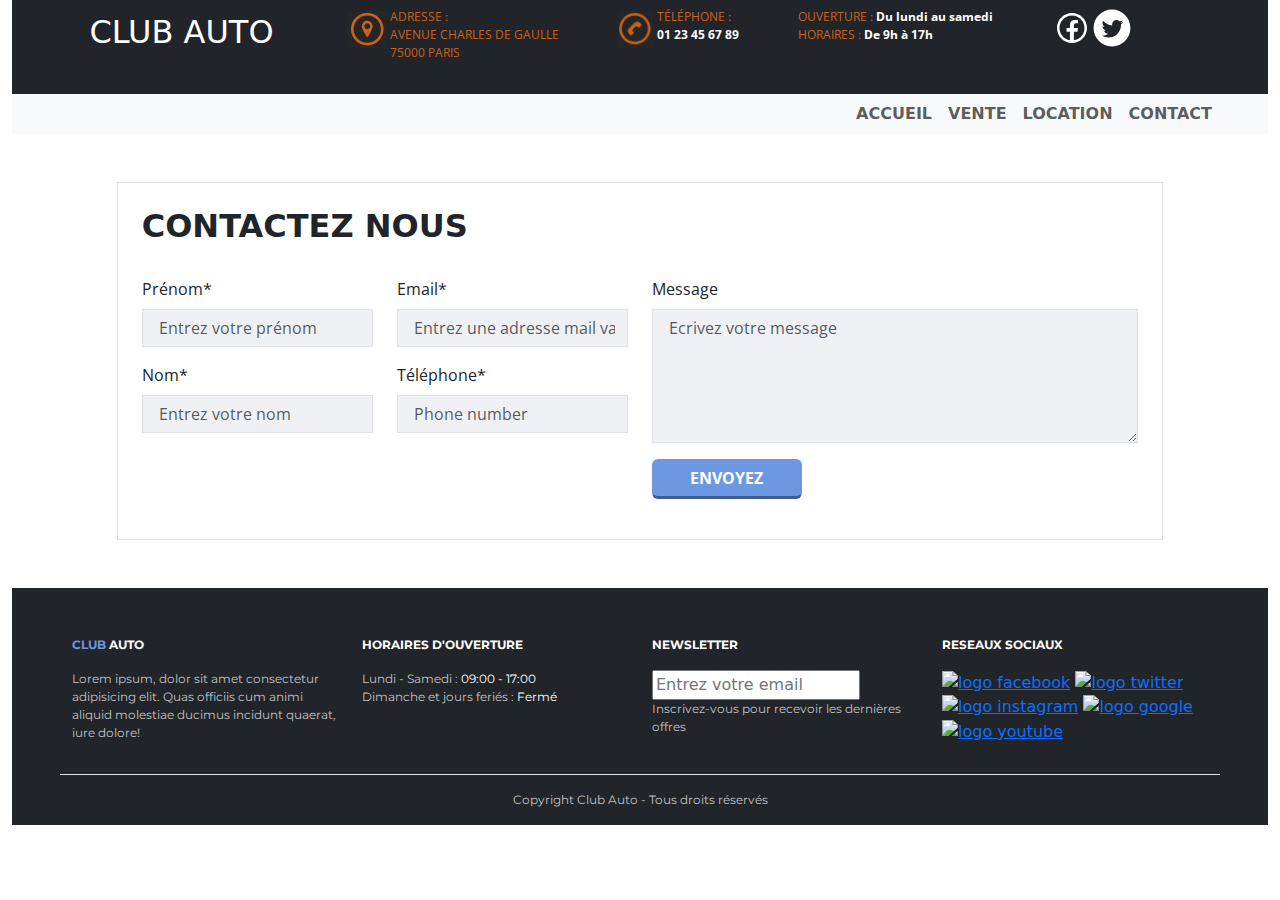
==== contact.html @ 51f3c4f4 "2" ====
<!DOCTYPE html>
<html lang="fr">

<head>
    <meta charset="utf-8">
    <meta name="viewport" content="width=device-width, initial-scale=1.0">
    <meta name="description"
        content="Club Auto: Vente et location de voitures de qualité. Découvrez notre gamme diversifiée, des ofrres spéciales et un service client exceptionnel">
    <!-- description en 160 caractères max-->
    <title>CLUB AUTO - Page d'accueil</title>
    <link rel="stylesheet" href="/css/normalize.css">
    <link rel="stylesheet" href="/css/bootstrap.min.css">
    <link rel="stylesheet" href="/css/style.css">
    <script src="js/bootstrap.bundle.min.js"></script>
</head>

<body>
    <div class="container-fluid">
        <header class="navbar navbar-dark bg-dark align-items-start justify-content-around ps-5 pe-5">

            <h1 class="navbar-brand fs-2 d-md-flex">CLUB AUTO</h1>
            <div class="adresse d-none d-md-flex">
                <img src="/images/icone-adresse.png" alt="logo adresse">
                <p class="navbar-text orange-text pt-0">ADRESSE : <br><span class="titleBlancAdresse"> AVENUE CHARLES DE
                        GAULLE<br> 75000
                        PARIS</span> </p>
            </div>
            <div class="telephone d-flex">
                <img src="/images/icon-telephone.png" alt="logo telephone">
                <p class="navbar-text orange-text pt-0">TÉLÉPHONE : <br><span class="titleBlanc">01 23 45 67 89</span>
                </p>
            </div>
            <div class="ouverture d-none d-md-flex">
                <p class="navbar-text orange-text pt-0">OUVERTURE : <span class="titleBlanc">Du lundi au
                        samedi</span><br>
                    HORAIRES : <span class="titleBlanc">De 9h à 17h</span></p>
            </div>
            <div class="reseauxSociaux d-none d-md-flex">
                <a href="https://www.facebook.com" target="_blank"><img src="/images/facebook.svg"
                        alt="logo facebook"></a>
                <a href="https://www.twitter.com" target="_blank"><img src="/images/twitter.svg" alt=""></a>
            </div>
            <div>
                <button class="navbar-toggler d-sm-none" data-bs-toggle="collapse"
                    data-bs-target="#navbar-content"><span class="navbar-toggler-icon"></span>
                </button>
            </div>
        </header>
        <header class="navbar navbar-expand-sm navbar-light bg-light justify-content-end pe-5 pt-0 pb-0 ps-3 mb-5">

            <nav class="collapse navbar-collapse justify-content-end" id="navbar-content">
                <ul class="navbar-nav d-md">
                    <li class="nav-item fw-bold"><a class="nav-link" href="index.html"
                            title="Vers la page d'accueil du site Club Auto">ACCUEIL</a></li>
                    <li class="nav-item fw-bold"><a class="nav-link" href="vente.html"
                            title="Vers la page de vente du site">VENTE</a></li>
                    <li class="nav-item fw-bold"><a class="nav-link" href="#">LOCATION</a></li>
                    <li class="nav-item fw-bold"><a class="nav-link" href="contact.html"
                            title="Vers la page de contact du site">CONTACT</a></li>
                </ul>
            </nav>
        </header>
    </div>

    <main class="container-fluid">
        <form class="col-10 mx-auto py-4 border px-4">
            <h1 class="fs-2 fw-bold pb-4">CONTACTEZ NOUS</h1>
            <fieldset>
                <div class="row">
                    <div class="col-12 col-lg-3">
                        <div class="mb-3">
                            <label for="Prenom" class="form-label">Prénom*</label>
                            <input type="text" name="Prenom" id="Prenom" class="inputContact form-control ps-3 rounded-0"
                                placeholder="Entrez votre prénom">
                        </div>
                        <div class="mb-3">
                            <label for="Nom" class="form-label">Nom*</label>
                            <input type="text" name="Nom" id="Nom" class="inputContact form-control ps-3 rounded-0"
                                placeholder="Entrez votre nom">
                        </div>
                    </div>
                    <div class="col-12 col-lg-3">
                        <div class="mb-3">
                            <label for="email" class="form-label">Email*</label>
                            <input type="email" name="email" id="email" class="inputContact form-control ps-3 rounded-0"
                                placeholder="Entrez une adresse mail valide">
                        </div>
                        <div class="mb-3">
                            <label for="telephone" class="form-label">Téléphone*</label>
                            <input type="number" name="telephone" id="telephone"
                                class="inputContact form-control ps-3 rounded-0" placeholder="Phone number">
                        </div>
                    </div>
                    <div class="col-12 col-lg-6">
                        <div class="mb-3">
                            <label for="message" class="form-label">Message</label>
                            <textarea name="message" id="message" cols="10" rows="5" placeholder="Ecrivez votre message"
                                class="inputContact form-control ps-3 rounded-0"></textarea>
                            <button type="submit" class="btn mt-3 boutonContact">ENVOYEZ</button>
                        </div>
                    </div>
                </div>
            </fieldset>
        </form>
    </main>

    <footer class="container-fluid">
        <div class="row mx-0 footer bg-dark g-4 pt-4 px-5 mt-5 justify-content-center">
            <div class="col-12 col-lg-3">
                <p class="fw-bold"><span id="ClubBleu">CLUB </span>AUTO</p>
                <p class="text-footer">Lorem ipsum, dolor sit amet consectetur adipisicing elit. Quas officiis cum animi
                    aliquid molestiae ducimus incidunt quaerat, iure dolore!</p>
            </div>
            <div class="col-12 col-lg-3">
                <p class="fw-bold">HORAIRES D'OUVERTURE</p>
                <p class="text-footer">Lundi - Samedi : <span class="text-horaires">09:00 - 17:00</span> <br>Dimanche et
                    jours feriés : <span class="text-horaires">Fermé</span></p>
            </div>
            <div class="col-12 col-lg-3">
                <p class="fw-bold">NEWSLETTER</p>
                <input type="email" placeholder="Entrez votre email">
                <!-- Ajouter bouton newsletter-->
                <p class="text-footer">Inscrivez-vous pour recevoir les dernières offres</p>
            </div>
            <div class="col-12 col-lg-3">
                <p class="fw-bold">RESEAUX SOCIAUX</p>
                <a href="https://facebook.com"><img src="/images/facebook-carré.svg" alt="logo facebook"></a>
                <a href="https://twitter.com"><img src="/images/twitter-carré.png" alt="logo twitter"></a>
                <a href="https://instagram.com"><img src="/images/instagram-carré.svg" alt="logo instagram"></a>
                <a href="https://google.com"><img src="/images/google-carré.svg" alt="logo google"></a>
                <a href="https://youtube.com"><img src="/images/youtube-carré.svg" alt="logo youtube"></a>
            </div>
            <div class="border-top mt-3 pt-3 ms-6">
                <p class="text-footer d-flex justify-content-center">Copyright Club Auto - Tous droits réservés</p>
            </div>
        </div>
    </footer>
</body>

</html>
---- css/style.css ----
@import url('https://fonts.googleapis.com/css2?family=Open+Sans:wght@300&display=swap');
@import url('https://fonts.googleapis.com/css2?family=Montserrat:wght@400;700&family=Open+Sans:wght@300&display=swap');

body p{
    font-family: Open Sans, sans-serif ;
    color: #232628;
    font-size: 12px;
}

h1 h2{
    font-family: Montserrat, sans-serif;
    font-weight: bolder;
}

.adresse{
    display: flex;
    align-items: flex-start;
}

.adresse img{
    max-width: 100%;
    height: auto;
    max-height: 40px;
    padding-top: 3px;
    padding-right: 3px;
}

.telephone img{
    max-width: 100%;
    height: auto;
    max-height: 40px;
    padding-top: 3px;
    padding-right: 3px;
}

.telephone{
    display: flex;
    align-items: flex-start;
}

.titleBlanc{
    color: white;
    font-weight: bold;
}

.orange-text{
    color: #CC6119;
}

.titleBlanc{
    color: white;
}

.reseauxSociaux img{
    width: 40px;
    height: auto;
}

.navbar-text,
.titleBlancAdresse,
.titleBlanc,
.ouverture{
    font-size: 12px;
}

.nav-item a:hover{
    background-color: #CC6119;
    color:  white;
}

.slogan{
    background-color: #232628;
    color: white;
}

.prixVente{
    background-color: #6C98E1;
}

.vente{
    background-color: #232628;
}

.carteVente{
    background-color: rgb(61, 57, 54);
}

hr{
    color: #c2c2c3;
}

.VehiculesRecents{
    background-color: #393f45;
}

.carteVente p{
    font-family: Open Sans;
}

del{
    font-family: Open Sans, sans-serif;
    color: #232628;
    font-size: 12px;
}

.border-cc6119{
    border-bottom: 3px solid #CC6119;
}

.li-vente a:hover{
    background-color: white;
    color: #232628;
}

.list-options img{
    width: 15px;
    height: 15px;
}

#ClubBleu{
    color: #6C98E1;
}

.iconesPourquoi{
    width: 100px;
    height: auto;
}

fieldset{
    font-family: Open Sans, sans-serif;
}

.inputContact{
    background-color: #ECEFF3e8;
}

.boutonContact{
    background-color: #6C98E1;
    color: white;
    width: 150px;
    border-bottom: solid #3c5d92;
    font-weight: bold;
}

footer p{
    color: white;
    font-family: Montserrat, sans-serif;
}

.text-footer{
    color: #c2c2c3;
}

.text-horaires{
    color: white;
}

footer img{
    height: 40px;
    width: 40px;
}
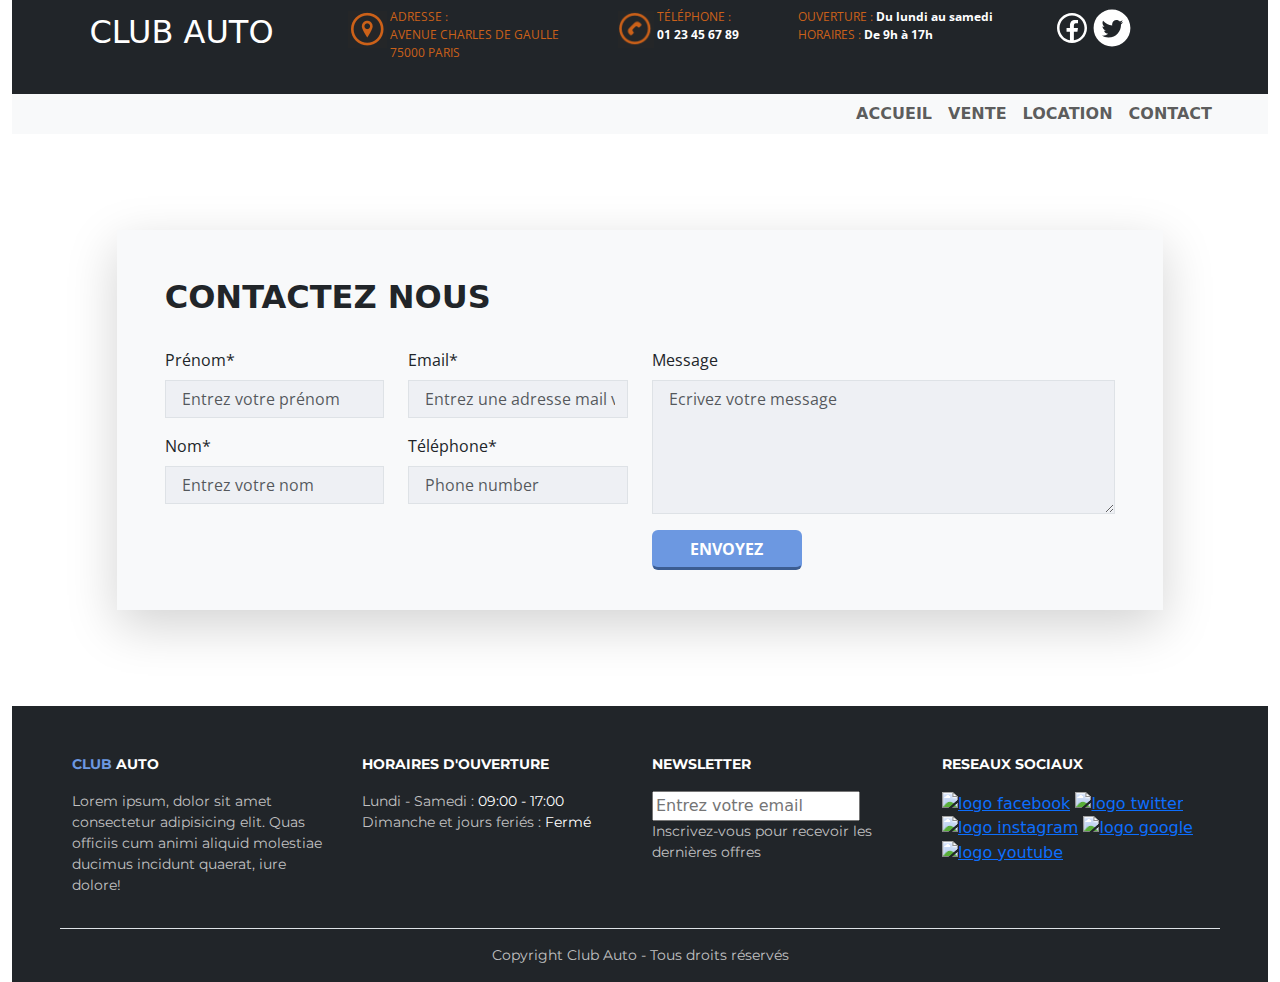
==== commit b802a798: "Add files via upload" ====
--- a/contact.html
+++ b/contact.html
@@ -62,8 +62,8 @@
         </header>
     </div>
 
-    <main class="container-fluid">
-        <form class="col-10 mx-auto py-4 border px-4">
+    <main class="container-fluid background-section py-5">
+        <form class="col-10 mx-auto pb-4 pt-5 px-5 bg-light shadow-lg">
             <h1 class="fs-2 fw-bold pb-4">CONTACTEZ NOUS</h1>
             <fieldset>
                 <div class="row">
--- a/css/style.css
+++ b/css/style.css
@@ -4,7 +4,7 @@
 body p{
     font-family: Open Sans, sans-serif ;
     color: #232628;
-    font-size: 12px;
+    font-size: 14px;
 }
 
 h1 h2{
@@ -122,8 +122,18 @@
 }
 
 .iconesPourquoi{
-    width: 100px;
+    width: 70px;
     height: auto;
+}
+
+.boutonPourquoi{
+    background-color: #6C98E1;
+    color: white;
+    width: 240px;
+    height: 50px;
+    border-bottom: solid #b2c8ea;
+    font-weight: bold;
+    border-radius: 2px;
 }
 
 fieldset{
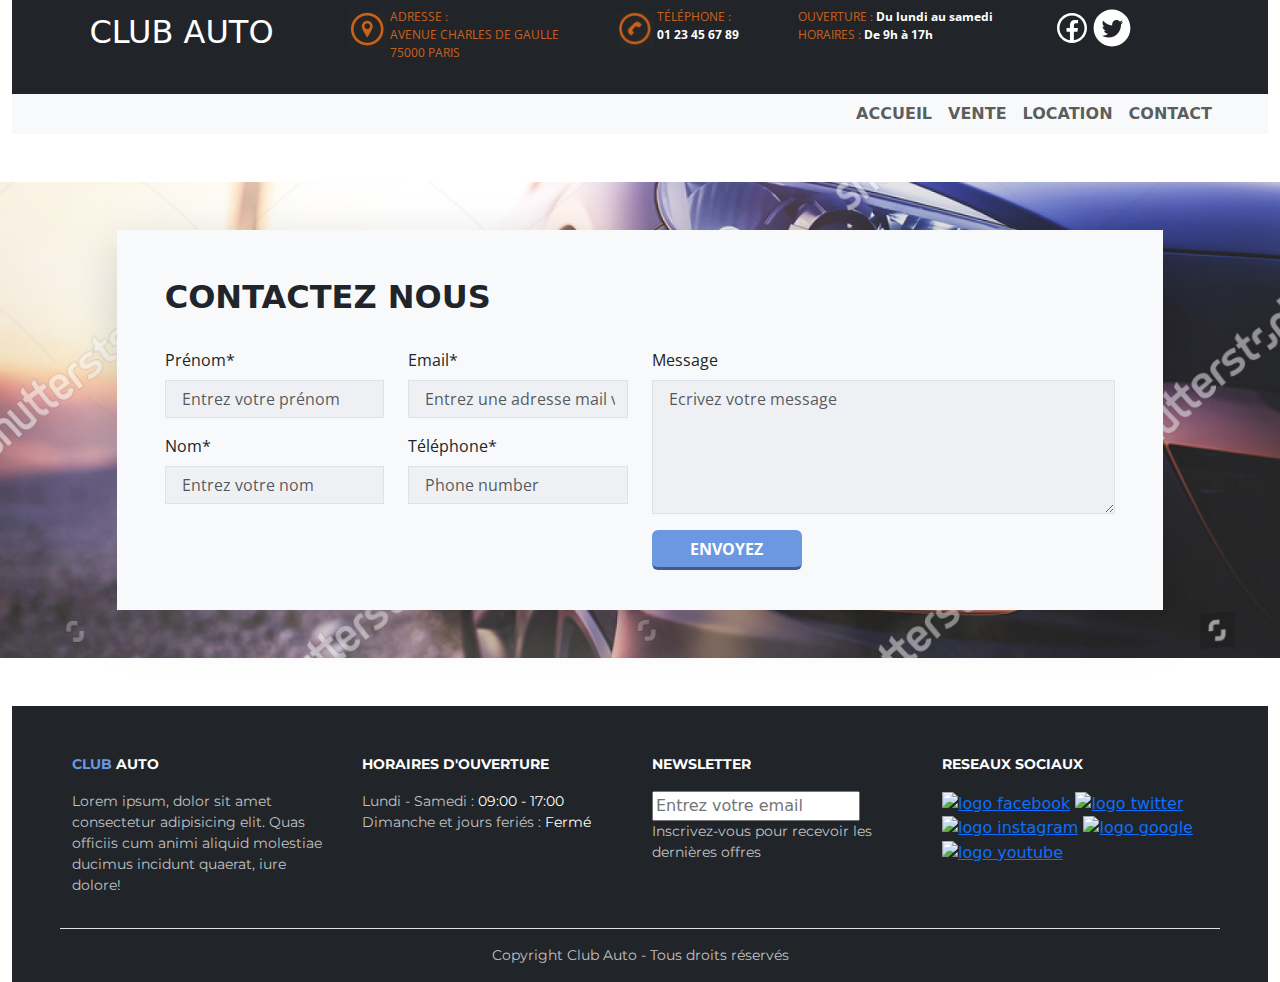
==== commit c9f603f0: "Update contact.html" ====
--- a/contact.html
+++ b/contact.html
@@ -8,9 +8,9 @@
         content="Club Auto: Vente et location de voitures de qualité. Découvrez notre gamme diversifiée, des ofrres spéciales et un service client exceptionnel">
     <!-- description en 160 caractères max-->
     <title>CLUB AUTO - Page d'accueil</title>
-    <link rel="stylesheet" href="/css/normalize.css">
-    <link rel="stylesheet" href="/css/bootstrap.min.css">
-    <link rel="stylesheet" href="/css/style.css">
+    <link rel="stylesheet" href="css/normalize.css">
+    <link rel="stylesheet" href="css/bootstrap.min.css">
+    <link rel="stylesheet" href="css/style.css">
     <script src="js/bootstrap.bundle.min.js"></script>
 </head>
 
@@ -137,4 +137,4 @@
     </footer>
 </body>
 
-</html>+</html>
--- a/css/style.css
+++ b/css/style.css
@@ -63,12 +63,28 @@
     font-size: 12px;
 }
 
-.nav-item a:hover{
+.nav-item a:hover {
     background-color: #CC6119;
     color:  white;
 }
 
-.slogan{
+.background-section{
+    background-image: url(/images/vehicule3.jpg);
+    background-size: cover;
+      background-position: center;
+}
+
+.li-vente a:hover{
+    background-color: white;
+    color: black;
+    border-top: #CC6119 solid 3px;
+}
+
+.ul-vente{
+    background-color: #232628;
+}
+
+.slogan {
     background-color: #232628;
     color: white;
 }
@@ -105,11 +121,6 @@
 
 .border-cc6119{
     border-bottom: 3px solid #CC6119;
-}
-
-.li-vente a:hover{
-    background-color: white;
-    color: #232628;
 }
 
 .list-options img{
